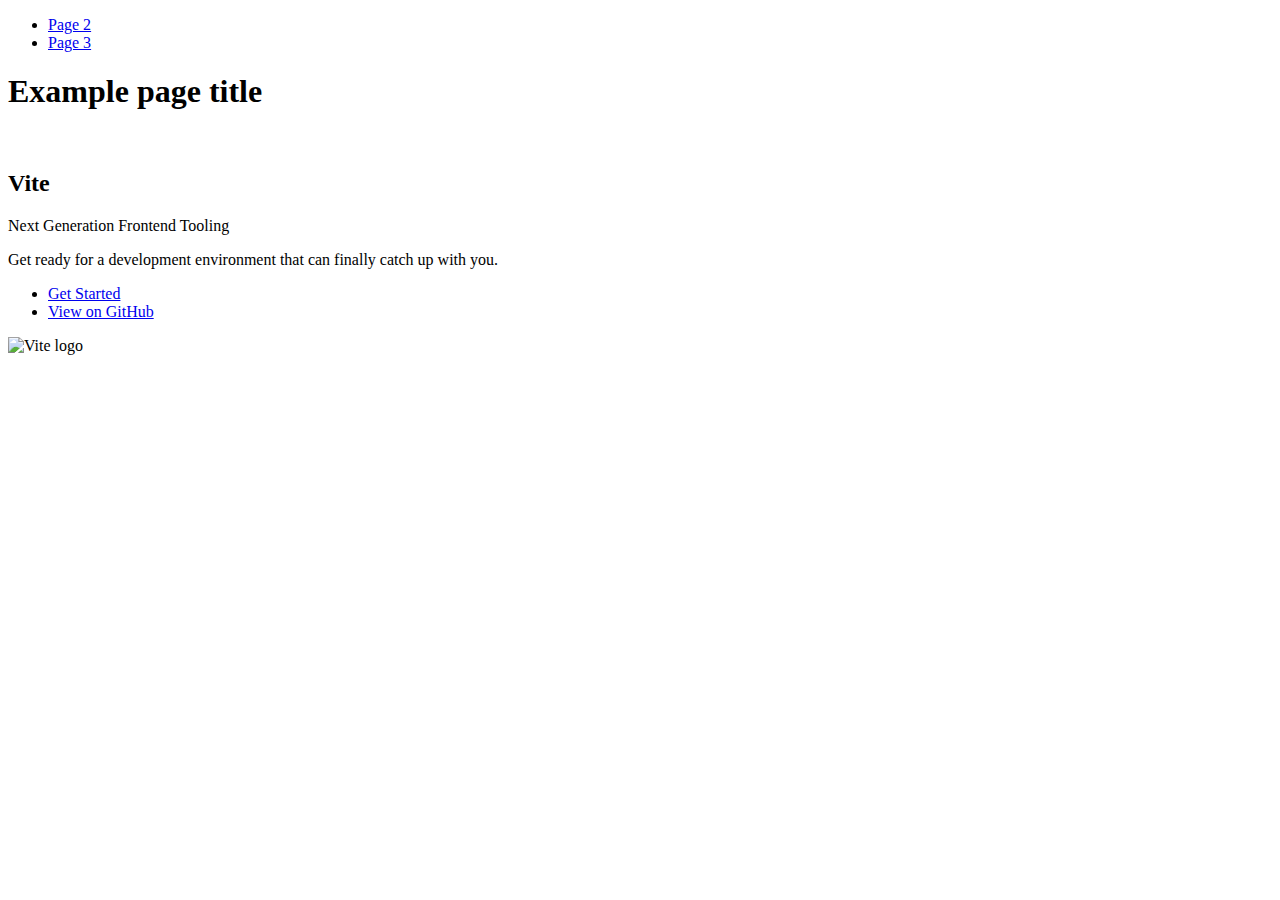
==== index.html @ 2c994173 "Deploying to gh-pages from @ kkaammiillaa/goit-js-hw-09@d4e58aa088064f735f928e526bb9e8da447707cb 🚀" ====
<!DOCTYPE html>
<html lang="en">
  <head>
    <meta charset="UTF-8" />
    <link rel="icon" type="image/svg+xml" href="/goit-js-hw-09/favicon.svg" />
    <meta name="viewport" content="width=device-width, initial-scale=1.0" />
    <title>Vanilla App Template</title>
    
    <script type="module" crossorigin src="/goit-js-hw-09/commonHelpers.js"></script>
    <link rel="stylesheet" href="/goit-js-hw-09/assets/index-10c40100.css">
  </head>
  <body>
    <header class="header">
  <nav class="nav">
    <ul class="nav-list">
      <li class="nav-item">
        <a href="./page-2.html" class="nav-link">Page 2</a>
      </li>

      <li class="nav-item">
        <a href="./page-3.html" class="nav-link">Page 3</a>
      </li>
    </ul>
  </nav>
</header>


    <section>
      <h1>Example page title</h1>
      <!-- Path to images as from index.html file -->
      <img src="/goit-js-hw-09/assets/javascript-8dac5379.svg" alt="" />
    </section>

    <!-- Loads the specified .html file -->
    <section class="vite-promo">
  <div class="container">
    <div class="wrapper">
      <h2 class="title">
        <span class="gradient">Vite</span>
      </h2>
      <p class="text">Next Generation Frontend Tooling</p>
      <p class="tagline">
        Get ready for a development environment that can finally catch up with
        you.
      </p>

      <ul class="actions">
        <li class="action">
          <a
            class="link"
            href="https://vitejs.dev/guide/"
            target="_blank"
            rel="noopener noreferrer"
            >Get Started</a
          >
        </li>
        <li class="action">
          <a
            class="link"
            href="https://github.com/vitejs/vite"
            target="_blank"
            rel="noopener noreferrer"
            >View on GitHub</a
          >
        </li>
      </ul>
    </div>

    <div class="thumb">
      <!-- Path to images as from index.html file -->
      <img
        class="pic"
        src="/goit-js-hw-09/assets/vite-logo-51249ca9.png"
        alt="Vite logo"
        width="640"
        height="640"
      />
    </div>
  </div>
</section>


    
  </body>
</html>
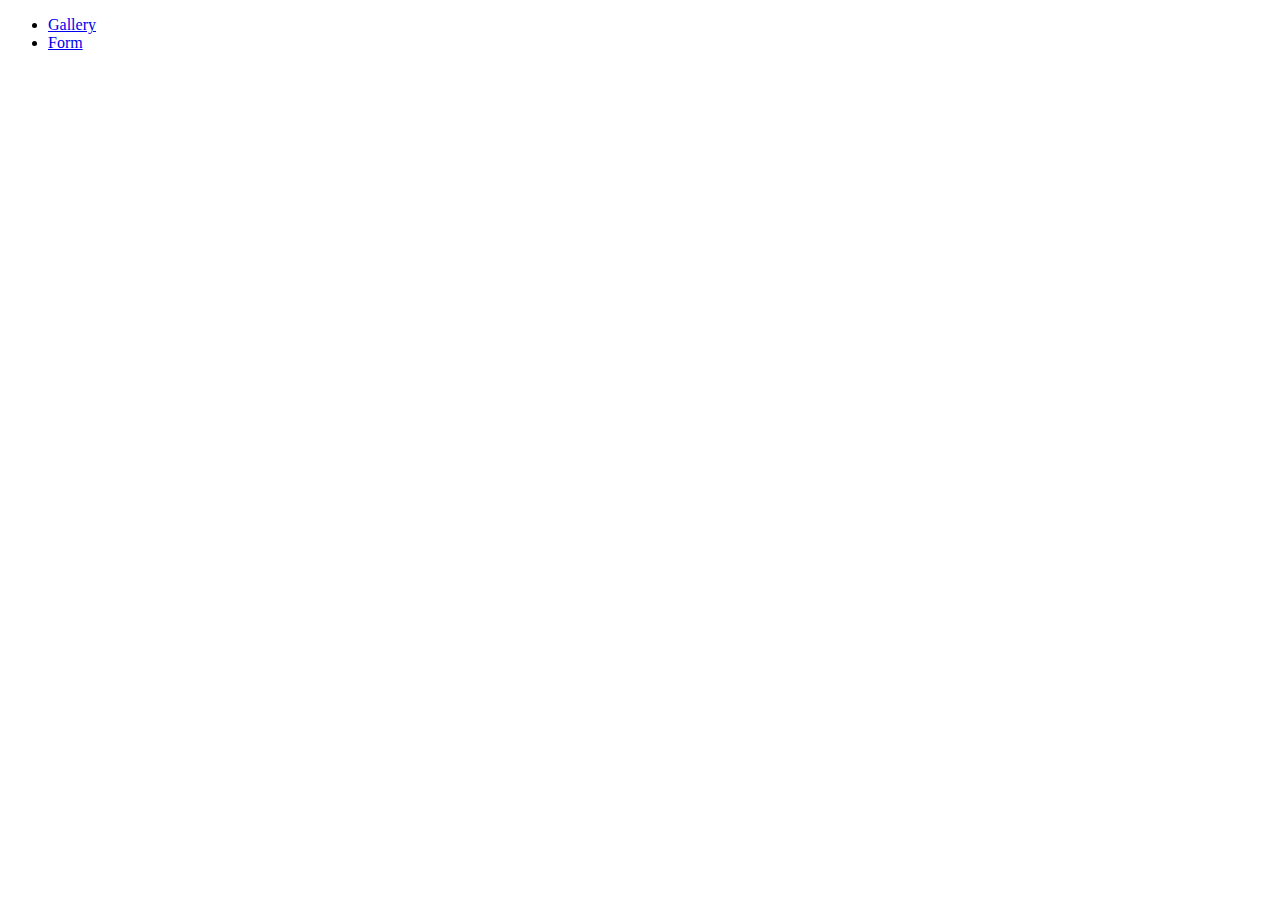
==== commit 6804445f: "Deploying to gh-pages from @ kkaammiillaa/goit-js-hw-09@2aee463e65e2e3df2640fc81c7e176f5a074e0a9 🚀" ====
--- a/index.html
+++ b/index.html
@@ -6,80 +6,16 @@
     <meta name="viewport" content="width=device-width, initial-scale=1.0" />
     <title>Vanilla App Template</title>
     
-    <script type="module" crossorigin src="/goit-js-hw-09/commonHelpers.js"></script>
-    <link rel="stylesheet" href="/goit-js-hw-09/assets/index-10c40100.css">
+    <script type="module" crossorigin src="/goit-js-hw-09/assets/styles-3c4e11fa.js"></script>
+    <link rel="stylesheet" href="/goit-js-hw-09/assets/styles-d3b5fc92.css">
   </head>
   <body>
-    <header class="header">
-  <nav class="nav">
-    <ul class="nav-list">
-      <li class="nav-item">
-        <a href="./page-2.html" class="nav-link">Page 2</a>
-      </li>
-
-      <li class="nav-item">
-        <a href="./page-3.html" class="nav-link">Page 3</a>
-      </li>
-    </ul>
-  </nav>
-</header>
-
-
-    <section>
-      <h1>Example page title</h1>
-      <!-- Path to images as from index.html file -->
-      <img src="/goit-js-hw-09/assets/javascript-8dac5379.svg" alt="" />
-    </section>
-
-    <!-- Loads the specified .html file -->
-    <section class="vite-promo">
-  <div class="container">
-    <div class="wrapper">
-      <h2 class="title">
-        <span class="gradient">Vite</span>
-      </h2>
-      <p class="text">Next Generation Frontend Tooling</p>
-      <p class="tagline">
-        Get ready for a development environment that can finally catch up with
-        you.
-      </p>
-
-      <ul class="actions">
-        <li class="action">
-          <a
-            class="link"
-            href="https://vitejs.dev/guide/"
-            target="_blank"
-            rel="noopener noreferrer"
-            >Get Started</a
-          >
-        </li>
-        <li class="action">
-          <a
-            class="link"
-            href="https://github.com/vitejs/vite"
-            target="_blank"
-            rel="noopener noreferrer"
-            >View on GitHub</a
-          >
-        </li>
+    <nav>
+      <ul>
+        <li><a href="./1-gallery.html">Gallery</a></li>
+        <li><a href="./2-form.html">Form</a></li>
       </ul>
-    </div>
-
-    <div class="thumb">
-      <!-- Path to images as from index.html file -->
-      <img
-        class="pic"
-        src="/goit-js-hw-09/assets/vite-logo-51249ca9.png"
-        alt="Vite logo"
-        width="640"
-        height="640"
-      />
-    </div>
-  </div>
-</section>
-
-
+    </nav>
     
   </body>
 </html>
